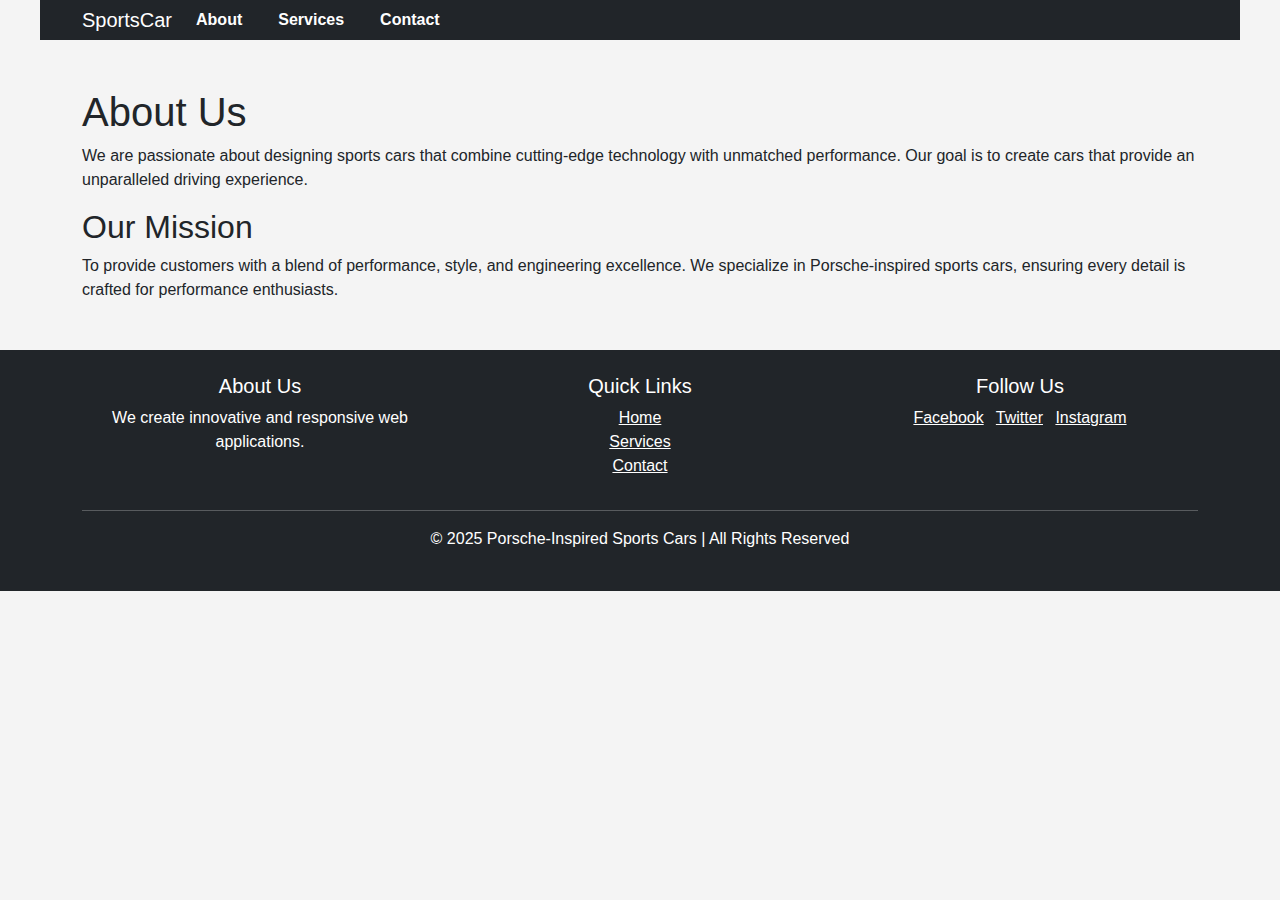
==== public/about.html @ 7cd7361e "save all changes in on every file" ====
<!DOCTYPE html>
<html lang="en">
<head>
    <meta charset="UTF-8">
    <meta name="viewport" content="width=device-width, initial-scale=1.0">
    <title>About Us - Porsche-Inspired Sports Car</title>
    <link rel="stylesheet" href="https://cdn.jsdelivr.net/npm/bootstrap@5.3.0/dist/css/bootstrap.min.css">
    <link rel="stylesheet" href="styles.css">
</head>
<body>
    <!-- Navbar (Same as in the main page) -->
    <nav class="navbar navbar-expand-lg navbar-dark bg-dark">
        <div class="container">
            <a class="navbar-brand" href="index.html">SportsCar</a>
            <button class="navbar-toggler" type="button" data-bs-toggle="collapse" data-bs-target="#navbarNav">
                <span class="navbar-toggler-icon"></span>
            </button>
            <div class="collapse navbar-collapse" id="navbarNav">
                <ul class="navbar-nav">
                    <li class="nav-item"><a class="nav-link" href="about.html">About</a></li>
                    <li class="nav-item"><a class="nav-link" href="services.html">Services</a></li>
                    <li class="nav-item"><a class="nav-link" href="contact.html">Contact</a></li>
                </ul>
            </div>
        </div>
    </nav>

    <!-- About Section -->
    <section class="container mt-5">
        <h1>About Us</h1>
        <p>We are passionate about designing sports cars that combine cutting-edge technology with unmatched performance. Our goal is to create cars that provide an unparalleled driving experience.</p>
        <h2>Our Mission</h2>
        <p>To provide customers with a blend of performance, style, and engineering excellence. We specialize in Porsche-inspired sports cars, ensuring every detail is crafted for performance enthusiasts.</p>
    </section>

    <!-- Footer (Same as in the main page) -->
    <footer class="bg-dark text-white py-4 mt-5">
        <div class="container">
            <div class="row">
                <div class="col-md-4">
                    <h5>About Us</h5>
                    <p>We create innovative and responsive web applications.</p>
                </div>
                <div class="col-md-4">
                    <h5>Quick Links</h5>
                    <ul class="list-unstyled">
                        <li><a href="index.html" class="text-white">Home</a></li>
                        <li><a href="services.html" class="text-white">Services</a></li>
                        <li><a href="contact.html" class="text-white">Contact</a></li>
                    </ul>
                </div>
                <div class="col-md-4 text-center">
                    <h5>Follow Us</h5>
                    <a href="#" class="text-white me-2">Facebook</a>
                    <a href="#" class="text-white me-2">Twitter</a>
                    <a href="#" class="text-white">Instagram</a>
                </div>
            </div>
            <hr>
            <p class="text-center">&copy; 2025 Porsche-Inspired Sports Cars | All Rights Reserved</p>
        </div>
    </footer>
</body>
</html>
---- public/styles.css ----
body {
    font-family: Arial, sans-serif;
    margin: 0;
    padding: 0;
    background-color: #f4f4f4;
}

header {
    background-color: #000;
    color: white;
    padding: 10px 0;
}

.navbar {
    display: flex;
    justify-content: space-between;
    align-items: center;
    max-width: 1200px;
    margin: 0 auto;
    padding: 0 20px;
}

.navbar ul {
    list-style: none;
    display: flex;
}

.navbar ul li {
    margin-right: 20px;
}

.navbar ul li a {
    color: white;
    text-decoration: none;
    font-weight: bold;
}

#hero {
    background-image: url('https://via.placeholder.com/1200x600');
    background-size: cover;
    color: white;
    text-align: center;
    padding: 100px 0;
}

#hero h1 {
    font-size: 3em;
}

button {
    background-color: #f1c40f;
    border: none;
    padding: 10px 20px;
    font-size: 1em;
    cursor: pointer;
    color: black;
}

button:hover {
    background-color: #e67e22;
}

#models {
    display: flex;
    justify-content: space-around;
    padding: 50px 20px;
    background-color: white;
}

.model img {
    width: 100%;
    max-width: 600px;
    height: auto;
    border-radius: 8px;
}

.model p {
    text-align: center;
    font-size: 1.2em;
}

footer {
    background-color: #000;
    color: white;
    text-align: center;
    padding: 20px 0;
    position: relative;
    bottom: 0;
    width: 100%;
}
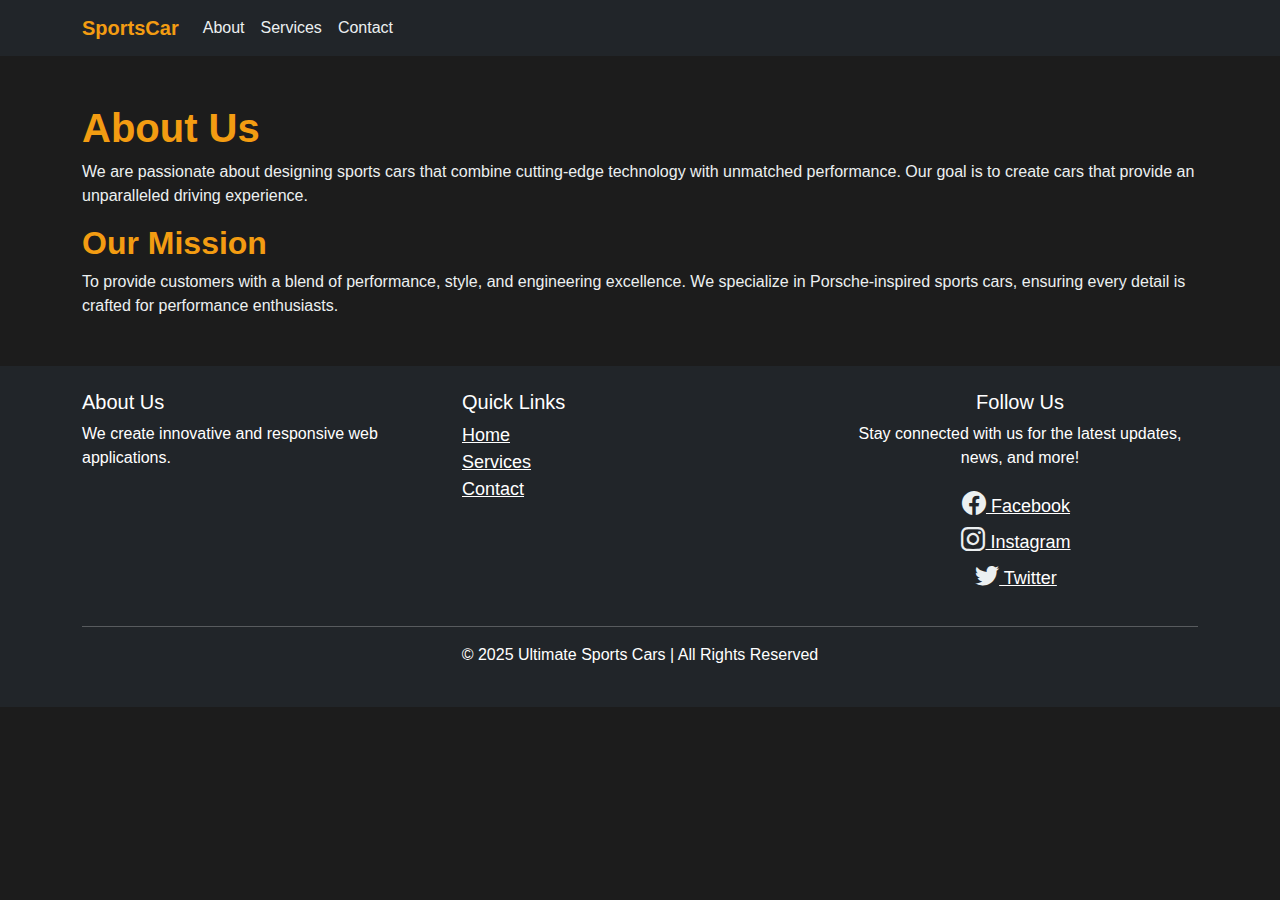
==== commit fe7ba6f3: "save all changes" ====
--- a/public/about.html
+++ b/public/about.html
@@ -4,6 +4,7 @@
     <meta charset="UTF-8">
     <meta name="viewport" content="width=device-width, initial-scale=1.0">
     <title>About Us - Porsche-Inspired Sports Car</title>
+    <link rel="stylesheet" href="https://cdn.jsdelivr.net/npm/bootstrap-icons/font/bootstrap-icons.css">
     <link rel="stylesheet" href="https://cdn.jsdelivr.net/npm/bootstrap@5.3.0/dist/css/bootstrap.min.css">
     <link rel="stylesheet" href="styles.css">
 </head>
@@ -37,11 +38,11 @@
     <footer class="bg-dark text-white py-4 mt-5">
         <div class="container">
             <div class="row">
-                <div class="col-md-4">
+                <div class="col-md-4 mb-3">
                     <h5>About Us</h5>
                     <p>We create innovative and responsive web applications.</p>
                 </div>
-                <div class="col-md-4">
+                <div class="col-md-4 mb-3">
                     <h5>Quick Links</h5>
                     <ul class="list-unstyled">
                         <li><a href="index.html" class="text-white">Home</a></li>
@@ -49,16 +50,38 @@
                         <li><a href="contact.html" class="text-white">Contact</a></li>
                     </ul>
                 </div>
-                <div class="col-md-4 text-center">
+                <div class="col-md-4 text-center mb-3">
                     <h5>Follow Us</h5>
-                    <a href="#" class="text-white me-2">Facebook</a>
-                    <a href="#" class="text-white me-2">Twitter</a>
-                    <a href="#" class="text-white">Instagram</a>
+                    <p>Stay connected with us for the latest updates, news, and more!</p>
+                    <!-- Facebook Link -->
+                    <div>
+                        <a href="https://www.facebook.com/developerprofile" target="_blank" class="text-white me-2">
+                            <i class="bi bi-facebook"></i> Facebook
+                        </a>
+                    </div>
+                    <!-- Instagram Link -->
+                    <div>
+                        <a href="https://www.instagram.com/developerprofile" target="_blank" class="text-white me-2">
+                            <i class="bi bi-instagram"></i> Instagram
+                        </a>
+                    </div>
+                    <!-- Twitter Link -->
+                    <div>
+                        <a href="https://twitter.com/developerprofile" target="_blank" class="text-white me-2">
+                            <i class="bi bi-twitter"></i> Twitter
+                        </a>
+                    </div>
                 </div>
             </div>
             <hr>
-            <p class="text-center">&copy; 2025 Porsche-Inspired Sports Cars | All Rights Reserved</p>
+            <p class="text-center">&copy; 2025 Ultimate Sports Cars | All Rights Reserved</p>
         </div>
     </footer>
+
+    <!-- Bootstrap JavaScript Bundle -->
+    <script src="https://cdn.jsdelivr.net/npm/bootstrap@5.3.0/dist/js/bootstrap.bundle.min.js"></script>
+
+    <!-- Bootstrap Icons for social media icons -->
+    <link rel="stylesheet" href="https://cdn.jsdelivr.net/npm/bootstrap-icons/font/bootstrap-icons.css">
 </body>
 </html>
--- a/public/styles.css
+++ b/public/styles.css
@@ -1,90 +1,105 @@
+/* General Page Background and Text */
 body {
-    font-family: Arial, sans-serif;
-    margin: 0;
-    padding: 0;
-    background-color: #f4f4f4;
+    background-color: #1c1c1c; /* Dark background for a sleek car vibe */
+    color: #ecf0f1; /* Light gray text for contrast */
+    font-family: 'Arial', sans-serif;
 }
 
-header {
-    background-color: #000;
-    color: white;
-    padding: 10px 0;
+/* Navbar */
+.navbar {
+    background-color: #000000; /* Black background for the navbar */
 }
 
-.navbar {
-    display: flex;
-    justify-content: space-between;
-    align-items: center;
-    max-width: 1200px;
-    margin: 0 auto;
-    padding: 0 20px;
-}
-
-.navbar ul {
-    list-style: none;
-    display: flex;
-}
-
-.navbar ul li {
-    margin-right: 20px;
-}
-
-.navbar ul li a {
-    color: white;
-    text-decoration: none;
+.navbar-brand {
+    color: #f39c12; /* Racing yellow for the brand name */
     font-weight: bold;
 }
 
-#hero {
-    background-image: url('https://via.placeholder.com/1200x600');
-    background-size: cover;
-    color: white;
-    text-align: center;
-    padding: 100px 0;
+.navbar-nav .nav-link {
+    color: #ecf0f1; /* Light gray for nav links */
 }
 
-#hero h1 {
-    font-size: 3em;
+.navbar-nav .nav-link:hover {
+    color: #e74c3c; /* Red on hover for a sporty effect */
 }
 
-button {
-    background-color: #f1c40f;
-    border: none;
-    padding: 10px 20px;
-    font-size: 1em;
-    cursor: pointer;
-    color: black;
+/* Footer */
+footer {
+    background-color: #000000; /* Black footer for contrast */
+    color: #ecf0f1; /* Light gray text */
 }
 
-button:hover {
-    background-color: #e67e22;
+footer a {
+    color: #ecf0f1;
 }
 
-#models {
-    display: flex;
-    justify-content: space-around;
-    padding: 50px 20px;
-    background-color: white;
+footer a:hover {
+    color: #e74c3c; /* Red hover effect */
 }
 
-.model img {
-    width: 100%;
-    max-width: 600px;
-    height: auto;
-    border-radius: 8px;
+/* Card Design (for services) */
+.card {
+    background-color: #2c3e50; /* Slightly lighter dark background */
+    border: none;
+    border-radius: 10px;
 }
 
-.model p {
-    text-align: center;
-    font-size: 1.2em;
+.card-title {
+    color: #f39c12; /* Bright yellow for card titles */
 }
 
-footer {
-    background-color: #000;
-    color: white;
-    text-align: center;
-    padding: 20px 0;
-    position: relative;
-    bottom: 0;
-    width: 100%;
+.card-text {
+    color: #ecf0f1; /* Light gray for card text */
 }
+
+.card .btn-primary {
+    background-color: #e74c3c; /* Racing red button */
+    border-color: #e74c3c;
+}
+
+.card .btn-primary:hover {
+    background-color: #c0392b; /* Darker red on hover */
+}
+
+/* Social Media Icons (Footer) */
+footer .text-white {
+    font-size: 18px;
+}
+
+footer i {
+    color: #ecf0f1;
+    font-size: 24px;
+    transition: color 0.3s ease-in-out;
+}
+
+footer i:hover {
+    color: #e74c3c; /* Red hover effect for icons */
+}
+
+/* Section Headers (e.g., About, Services, Contact) */
+section h1, section h2 {
+    color: #f39c12; /* Bright yellow for section headers */
+    font-weight: bold;
+}
+
+/* Buttons (for consistency) */
+.btn-primary {
+    background-color: #e74c3c; /* Red buttons for action */
+    border-color: #e74c3c;
+}
+
+.btn-primary:hover {
+    background-color: #c0392b; /* Darker red on hover */
+}
+
+/* Form Inputs (Contact Form) */
+input, textarea, .form-control {
+    background-color: #34495e; /* Dark gray background for form elements */
+    color: #ecf0f1; /* Light gray text */
+    border: 1px solid #bdc3c7; /* Silver border for input fields */
+}
+
+input:focus, textarea:focus {
+    border-color: #f39c12; /* Yellow border on focus */
+    box-shadow: 0 0 5px rgba(243, 156, 18, 0.5); /* Yellow glow on focus */
+}
